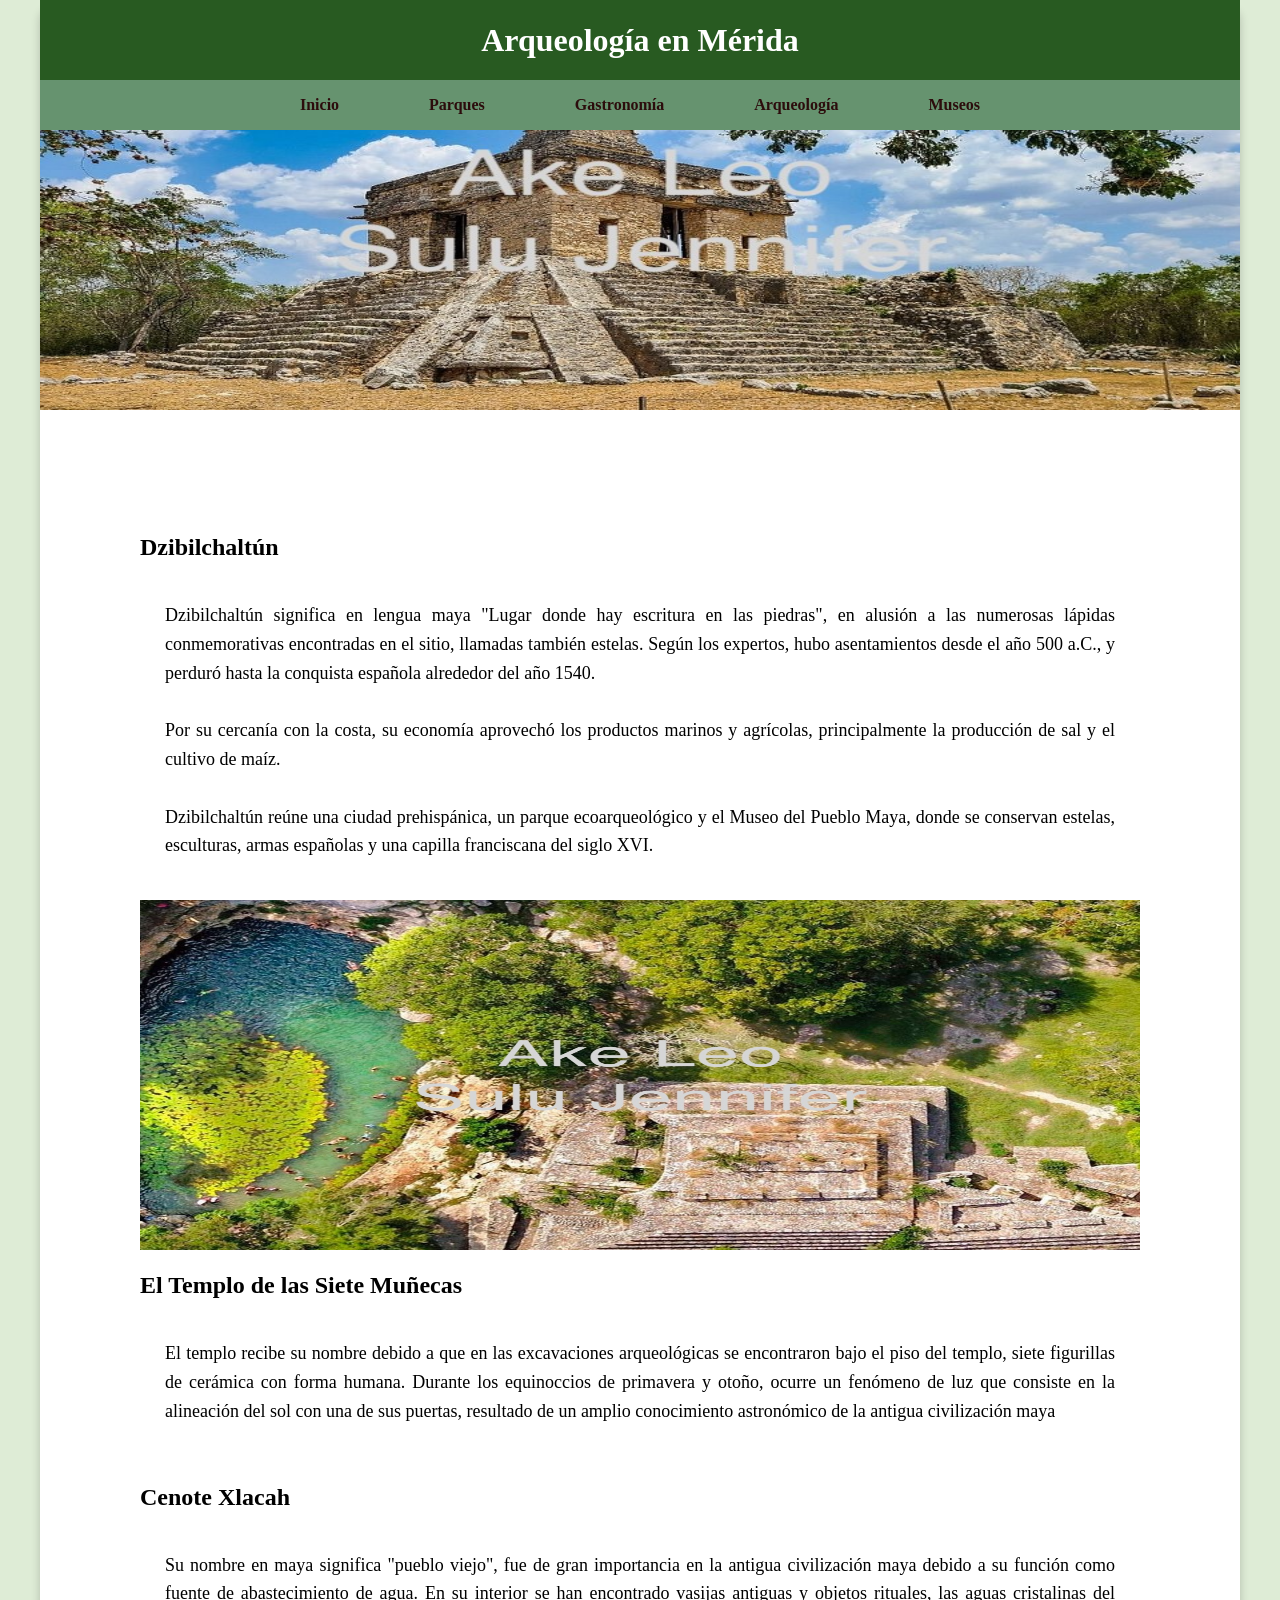
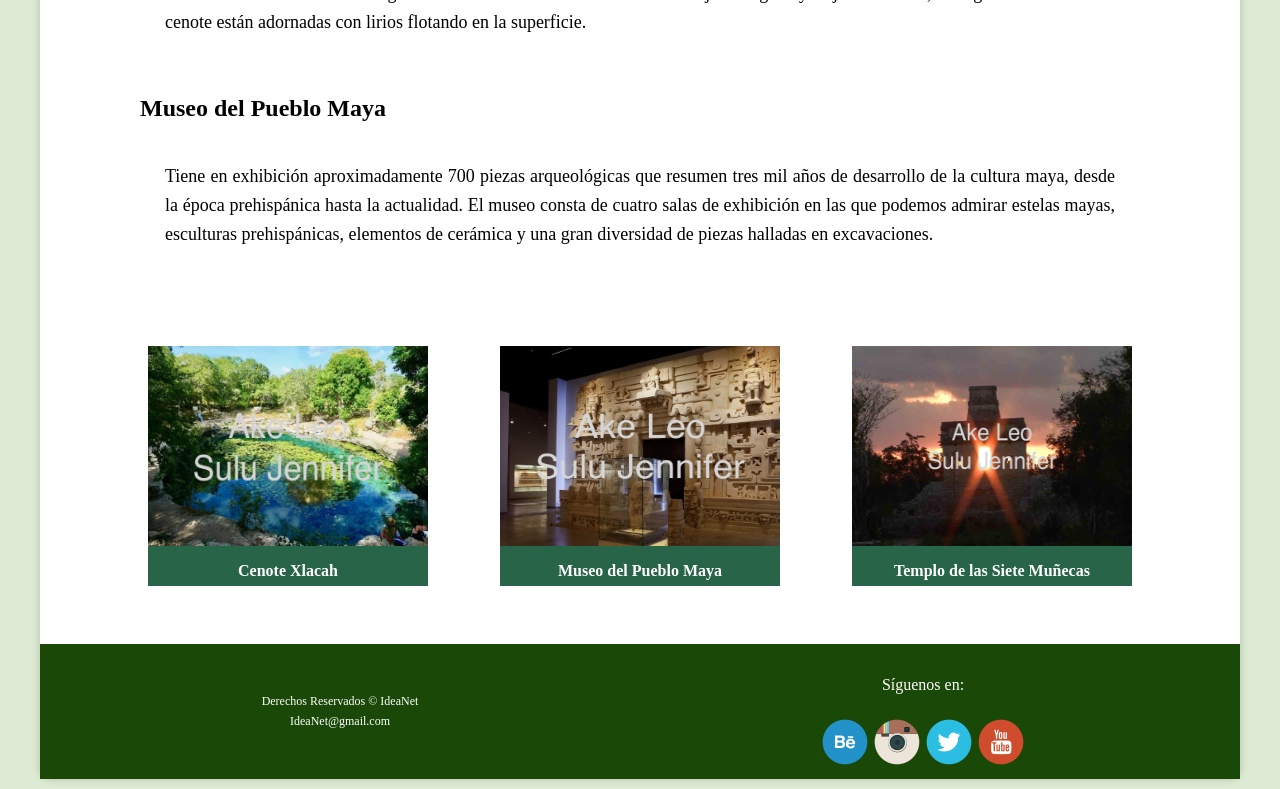
==== arqueologia.html @ 2ec7afc2 "Add files via upload" ====
<!DOCTYPE html>
<html lang="es">
<head>
    <meta charset="UTF-8">
    <meta name="viewport" content="width=device-width, initial-scale=1.0">
    <title>Arqueología</title>
    <link rel="stylesheet" href="css_arqueologia/estilos.css">
</head>

<body>

<div class="container">

    <!-- Imagen superior -->
    <aside class="superior">
        <img src="imagenes/Dzibilchaltún.jpg" alt="" width="100%" height="400">
    </aside>

    <!-- Menú -->
    <nav>
        <a href="index.html">Inicio</a>
        <a href="parques.html">Parques</a>
        <a href="gastronomia.html">Gastronomía</a>
        <a href="arqueologia.html">Arqueología</a>
        <a href="museos.html">Museos</a>
    </nav>

    <!-- Encabezado -->
    <header>
        <h1>Arqueología en Mérida</h1>
    </header>

    <!-- Contenido -->
    <main>

        <section class="cuerpo">

            <h1>Dzibilchaltún</h1>

            <div class="texto">
                <p>
                    Dzibilchaltún significa en lengua maya "Lugar donde hay escritura en las piedras", en alusión a las numerosas lápidas conmemorativas encontradas en el sitio, llamadas también estelas.

                    Según los expertos, hubo asentamientos desde el año 500 a.C., y perduró hasta la conquista española alrededor del año 1540.

                    <br><br>

                    Por su cercanía con la costa, su economía aprovechó los productos marinos y agrícolas, principalmente la producción de sal y el cultivo de maíz.

                    <br><br>

                    Dzibilchaltún reúne una ciudad prehispánica, un parque ecoarqueológico y el Museo del Pueblo Maya, donde se conservan estelas, esculturas, armas españolas y una capilla franciscana del siglo XVI.
                </p>
            </div>

            <!-- Imagen grande -->
            <section class="slider">
                <img src="imagenes/dzibil06.jpg" alt="" width="100%" height="350">
            </section>

            <br>

            <h2>El Templo de las Siete Muñecas</h2>

            <div class="texto">
                <p>
                   El templo recibe su nombre debido a que en las excavaciones arqueológicas se encontraron bajo el piso del 
templo, siete figurillas de cerámica con forma humana. Durante los equinoccios de primavera y otoño, ocurre 
un fenómeno de luz que consiste en la alineación del sol con una de sus puertas, resultado de un amplio 
conocimiento astronómico de la antigua civilización maya
                </p>
            </div>

            <br>

            <h2>Cenote Xlacah</h2>

            <div class="texto">
                <p>
                    Su nombre en maya significa "pueblo viejo", fue de gran importancia en la antigua civilización maya debido 
a su función como fuente de abastecimiento de agua. En su interior se han encontrado vasijas antiguas y 
objetos rituales, las aguas cristalinas del cenote están adornadas con lirios flotando en la superficie.
                </p>
            </div>

            <br>

            <h2>Museo del Pueblo Maya</h2>

            <div class="texto">
                <p>
                    Tiene en exhibición aproximadamente 700 piezas arqueológicas que resumen tres mil años de desarrollo de 
la cultura maya, desde la época prehispánica hasta la actualidad. El museo consta de cuatro salas de 
exhibición en las que podemos admirar estelas mayas, esculturas prehispánicas, elementos de cerámica y 
una gran diversidad de piezas halladas en excavaciones.
                </p>
            </div>

            <!-- Tarjetas -->
            <section class="galeria">

                <article class="caja">
                    <img src="imagenes/cenote.jpeg" alt="" class="efecto">
                    <h4>Cenote Xlacah</h4>
                </article>

                <article class="caja">
                    <img src="imagenes/museo_dsi.jpg" alt="" class="efecto">
                    <h4>Museo del Pueblo Maya</h4>
                </article>

                <article class="caja">
                    <img src="imagenes/templo.jpg" alt="" class="efecto">
                    <h4>Templo de las Siete Muñecas</h4>
                </article>

            </section>

        </section>

    </main>

    <!-- Footer -->
  <footer class="pie">
    <div class="izquierda">
       
        <p class="abajo">
            Derechos Reservados © IdeaNet<br>
            IdeaNet@gmail.com <br>
        </p>
    </div>
    <div class="derecha">
        <p class="siguenos">Síguenos en:</p>
         <center>
            <img src="imagenes/behance.png" alt="">
            <img src="imagenes/instagram.png" alt="">
            <img src="imagenes/twitter.png" alt="">
            <img src="imagenes/youtube.png" alt="">
         </center>
    </div>
   </footer>
    </div>
  

</div>

</body>
</html>
---- css_arqueologia/estilos.css ----
*{
    margin: 0;
    padding: 0;
}
body{
    background: #deecd6;
    font-family: verdana;
}
.container{
    width: 1200px;
    background: white;
    margin: 10px auto;
    border-radius: 10px;
box-shadow: 0 0 10px rgba(0, 0, 0, 0.2);
    
}




header {
    position: fixed;
top: 0;

width: 1200px;
height: 80px;
background: #285a21;
color: white;
display: flex;
justify-content: center;
align-items: center;
z-index: 1000;
}

.slider{
    position: center;



}

.superior{
overflow: hidden;

}


/*estilos para el menu de opciones */

nav{

    position: fixed;
top: 80px;

width: 1200px;
height: 50px;
background: #66936f;
display: flex;
justify-content: center;
align-items: center;
gap: 60px;
z-index: 999;
}

nav a{

    color: rgb(44, 12, 12);
    text-decoration: none;
    font-weight:bold ;
    padding: 10px 15px;
    transition: 0.3s ;

     float: left;

}

nav a:hover{

display: block;
          
            text-decoration: none;
            text-align: center;
            margin: 8px;
            color: rgb(0, 0, 0);
            width: 232px;
            height: 30px;
            line-height: 30px;
             background: #d0ffa7;
    border-radius: 5px;
}



/*estilos para el cuerpo*/
.cuerpo{
overflow: hidden;

}
.caja{
    float: left;
    width: 280px;
  line-height: 30px;
             background: #286447;
    border-radius: px;
    margin: 7px;
    border: 1px solid;
}

.caja img{
    width:100%;
    height: 200px;;
}

.subtitulo{
    
    background: #286447;

}

.servicios{
    color: white;
    text-align: center;
    padding: 12px 0;
    
}
.efecto:hover{
    opacity: 0.8;
    cursor: pointer;
}

.contenido{
    padding: 18px;
    text-align: justify;
    
}


.titulo{
    text-align: center;
    padding: 20px 0 15px 0;
    color: #ff7600;
    font-size: 35px;
}

.texto{
    padding: 25px;
    text-align: justify;
    font-size: 18px;
}
/*estilos para el footer */
.pie{
    background: #1a4806;
    overflow: hidden;
}
.izquierda{
    float: left;
    text-align: center;
    width: 550px;
    padding: 25px;
}
.derecha{
    float: left;
    width: 550px;
     padding: 8px;
}
.abajo{
    color: white;
    font-size: 12px;
    padding: 8px;
}
.siguenos{
    text-align: center;
    color: white;
    padding: 5px 0;
}



main {
    margin-top: 120px;
    width: 90%;
    max-width: 1000px;
    margin-left: auto;
    margin-right: auto;
}

section {

background: white;

}

p{
    margin: 15px 0;
    line-height: 1.6;
}

/* Galería */

.galeria{
    display:flex;
    justify-content:space-between;
    gap:20px;
    margin:50px 0;
      text-align: center;
       color: white;
        border-radius: 20px;

}
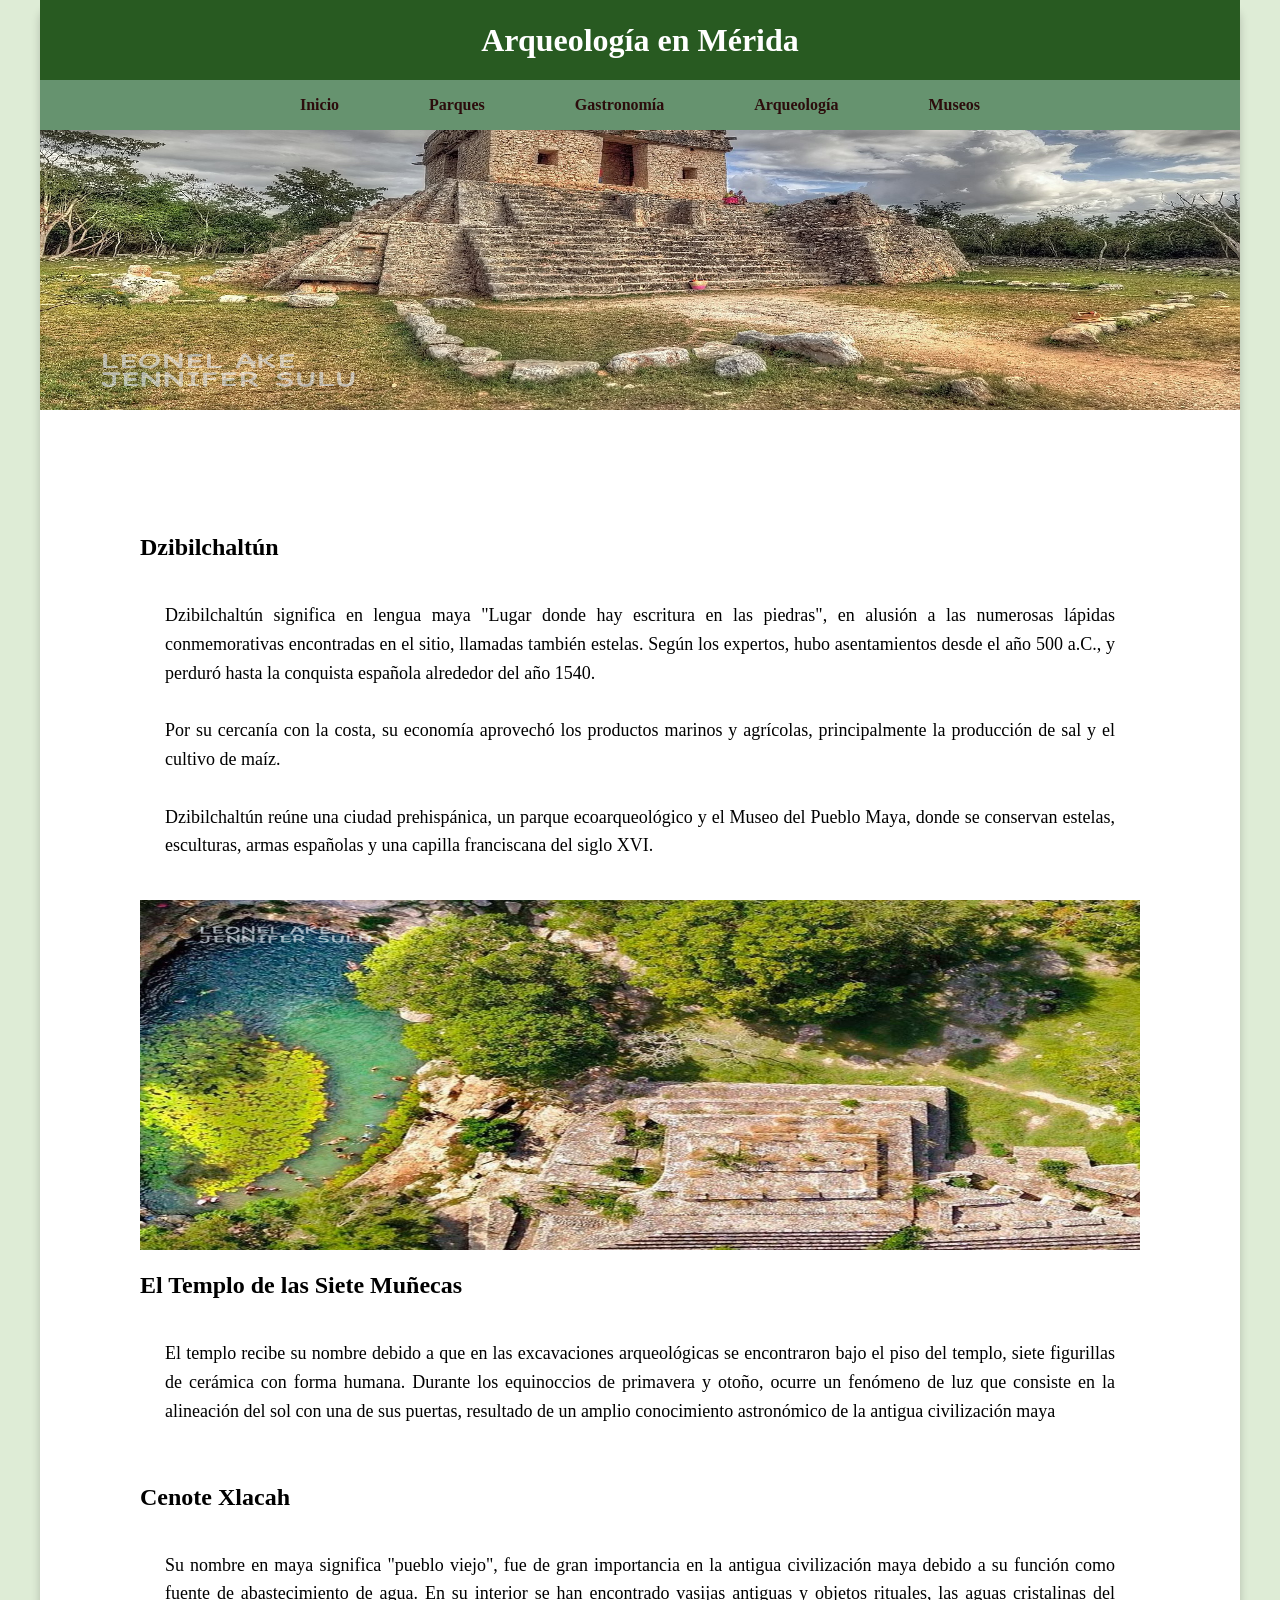
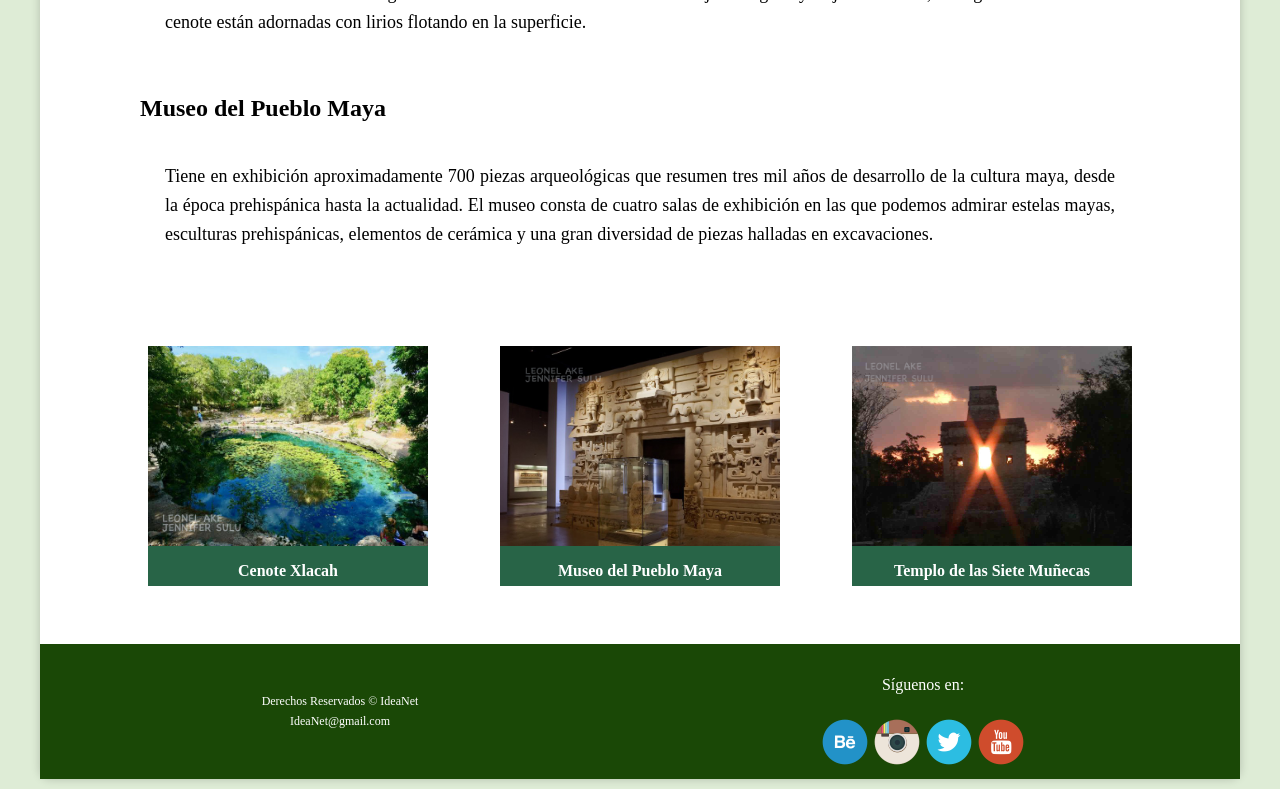
==== commit e0da9461: "Add files via upload" ====
--- a/arqueologia.html
+++ b/arqueologia.html
@@ -13,7 +13,7 @@
 
     <!-- Imagen superior -->
     <aside class="superior">
-        <img src="imagenes/Dzibilchaltún.jpg" alt="" width="100%" height="400">
+        <img src="imagenes/Dzibilchaltun_01.jpg" alt="" width="100%" height="400">
     </aside>
 
     <!-- Menú -->
@@ -100,7 +100,7 @@
             <section class="galeria">
 
                 <article class="caja">
-                    <img src="imagenes/cenote.jpeg" alt="" class="efecto">
+                    <img src="imagenes/cenote.jpg" alt="" class="efecto">
                     <h4>Cenote Xlacah</h4>
                 </article>
 
